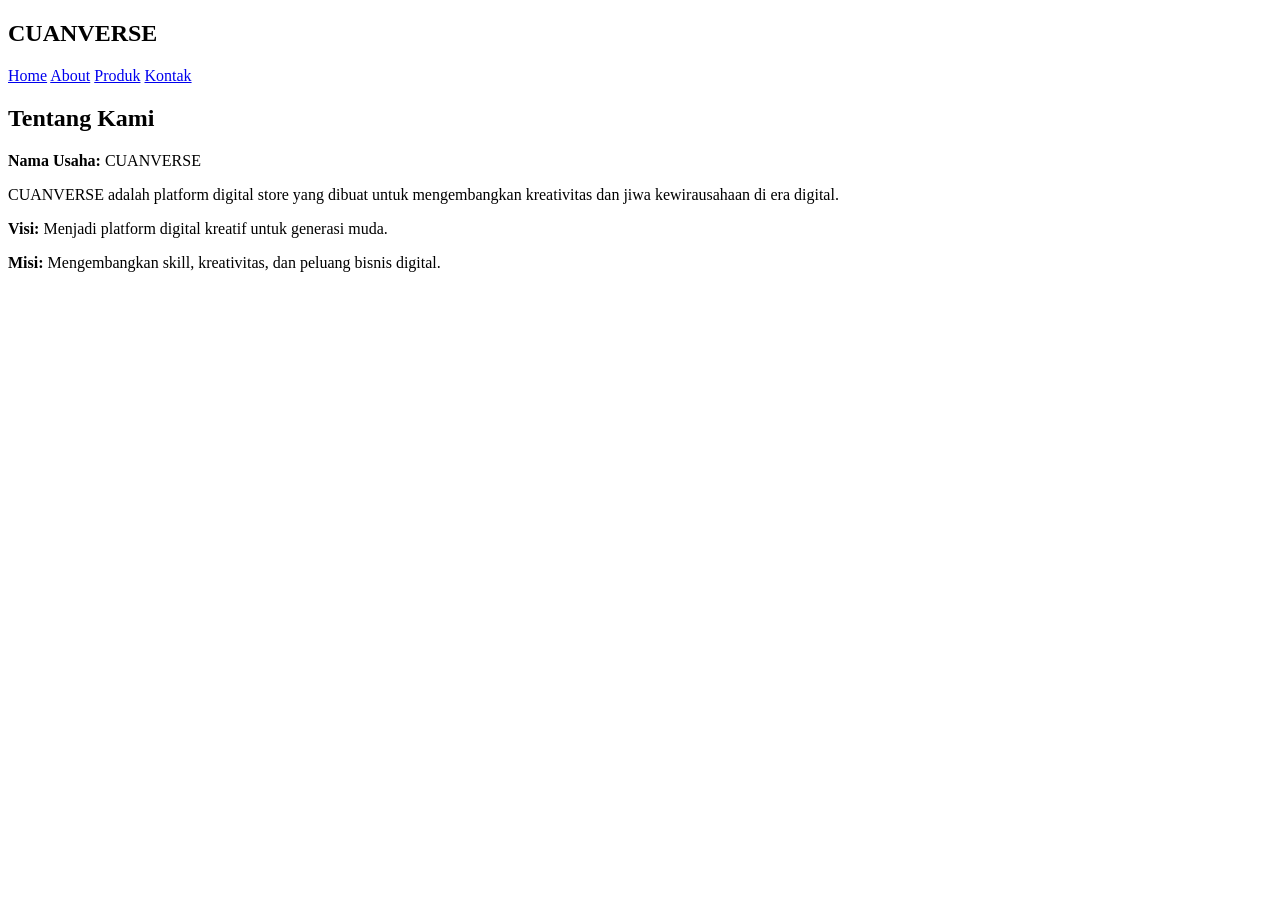
==== about.html @ f71407a6 "Create about.html with company details and navigation Added an About page with company information a" ====
<!DOCTYPE html>
<html>
<head>
<title>About</title>
<link rel="stylesheet" href="style.css">
</head>
<body class="bg-vintage">

<div class="navbar">
<h2>CUANVERSE</h2>
<div>
<a href="home.html">Home</a>
<a href="about.html">About</a>
<a href="produk.html">Produk</a>
<a href="kontak.html">Kontak</a>
</div>
</div>

<div class="container">
<h2>Tentang Kami</h2>

<p><b>Nama Usaha:</b> CUANVERSE</p>

<p>
CUANVERSE adalah platform digital store yang dibuat untuk mengembangkan kreativitas dan jiwa kewirausahaan di era digital.
</p>

<p><b>Visi:</b> Menjadi platform digital kreatif untuk generasi muda.</p>
<p><b>Misi:</b> Mengembangkan skill, kreativitas, dan peluang bisnis digital.</p>

</div>

<script src="script.js"></script>
</body>
</html>
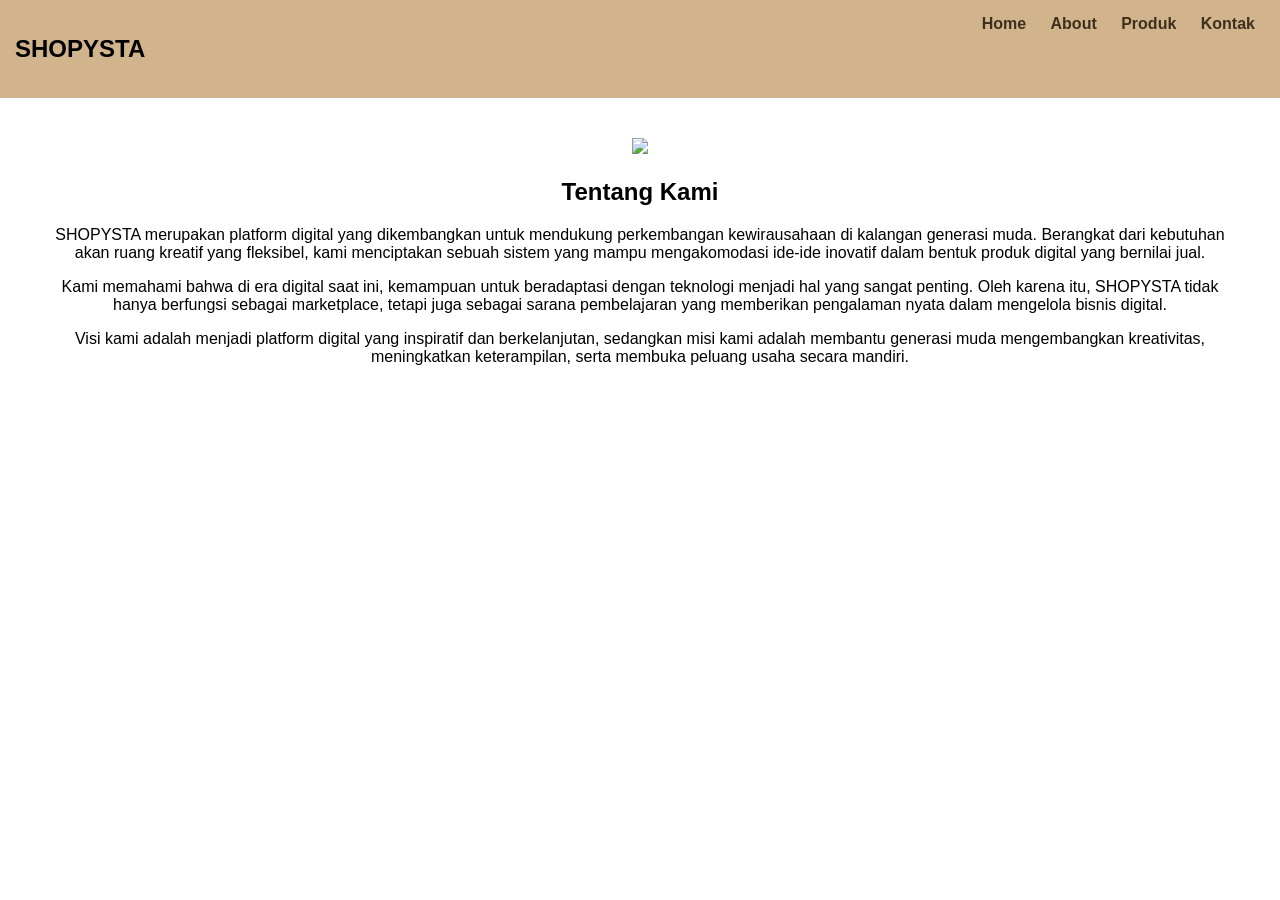
==== commit b0b1d91d: "Update about.html" ====
--- a/about.html
+++ b/about.html
@@ -1,13 +1,13 @@
 <!DOCTYPE html>
 <html>
 <head>
-<title>About</title>
+<title>About - SHOPYSTA</title>
 <link rel="stylesheet" href="style.css">
 </head>
-<body class="bg-vintage">
+<body class="bg-writee">
 
 <div class="navbar">
-<h2>CUANVERSE</h2>
+<h2>SHOPYSTA</h2>
 <div>
 <a href="home.html">Home</a>
 <a href="about.html">About</a>
@@ -17,16 +17,22 @@
 </div>
 
 <div class="container">
+
+<img src="https://picsum.photos/700/300" class="banner">
+
 <h2>Tentang Kami</h2>
 
-<p><b>Nama Usaha:</b> CUANVERSE</p>
-
-<p>
-CUANVERSE adalah platform digital store yang dibuat untuk mengembangkan kreativitas dan jiwa kewirausahaan di era digital.
+<p class="long-text">
+SHOPYSTA merupakan platform digital yang dikembangkan untuk mendukung perkembangan kewirausahaan di kalangan generasi muda. Berangkat dari kebutuhan akan ruang kreatif yang fleksibel, kami menciptakan sebuah sistem yang mampu mengakomodasi ide-ide inovatif dalam bentuk produk digital yang bernilai jual.
 </p>
 
-<p><b>Visi:</b> Menjadi platform digital kreatif untuk generasi muda.</p>
-<p><b>Misi:</b> Mengembangkan skill, kreativitas, dan peluang bisnis digital.</p>
+<p class="long-text">
+Kami memahami bahwa di era digital saat ini, kemampuan untuk beradaptasi dengan teknologi menjadi hal yang sangat penting. Oleh karena itu, SHOPYSTA tidak hanya berfungsi sebagai marketplace, tetapi juga sebagai sarana pembelajaran yang memberikan pengalaman nyata dalam mengelola bisnis digital.
+</p>
+
+<p class="long-text">
+Visi kami adalah menjadi platform digital yang inspiratif dan berkelanjutan, sedangkan misi kami adalah membantu generasi muda mengembangkan kreativitas, meningkatkan keterampilan, serta membuka peluang usaha secara mandiri.
+</p>
 
 </div>
 
--- a/style.css
+++ b/style.css
@@ -0,0 +1,67 @@
+body{
+margin:0;
+font-family:'Poppins', sans-serif;
+}
+
+.bg-vintage{
+background:#f5e6d3;
+color:#3e2f1c;
+}
+
+/* NAVBAR */
+.navbar{
+display:flex;
+justify-content:space-between;
+padding:15px;
+background:#d2b48c;
+}
+
+.navbar a{
+margin:10px;
+text-decoration:none;
+color:#3e2f1c;
+font-weight:bold;
+}
+
+/* CONTAINER */
+.container{
+padding:40px;
+text-align:center;
+}
+
+/* LOGIN */
+.login-box{
+width:300px;
+margin:120px auto;
+padding:20px;
+background:#fff3e0;
+border-radius:10px;
+text-align:center;
+}
+
+/* INPUT */
+input{
+padding:10px;
+width:80%;
+border-radius:5px;
+border:1px solid #ccc;
+}
+
+/* BUTTON */
+button{
+padding:10px 20px;
+background:#a47148;
+color:white;
+border:none;
+cursor:pointer;
+border-radius:5px;
+}
+
+/* PRODUK */
+.product{
+background:#fff;
+margin:10px auto;
+padding:15px;
+width:250px;
+border-radius:10px;
+}
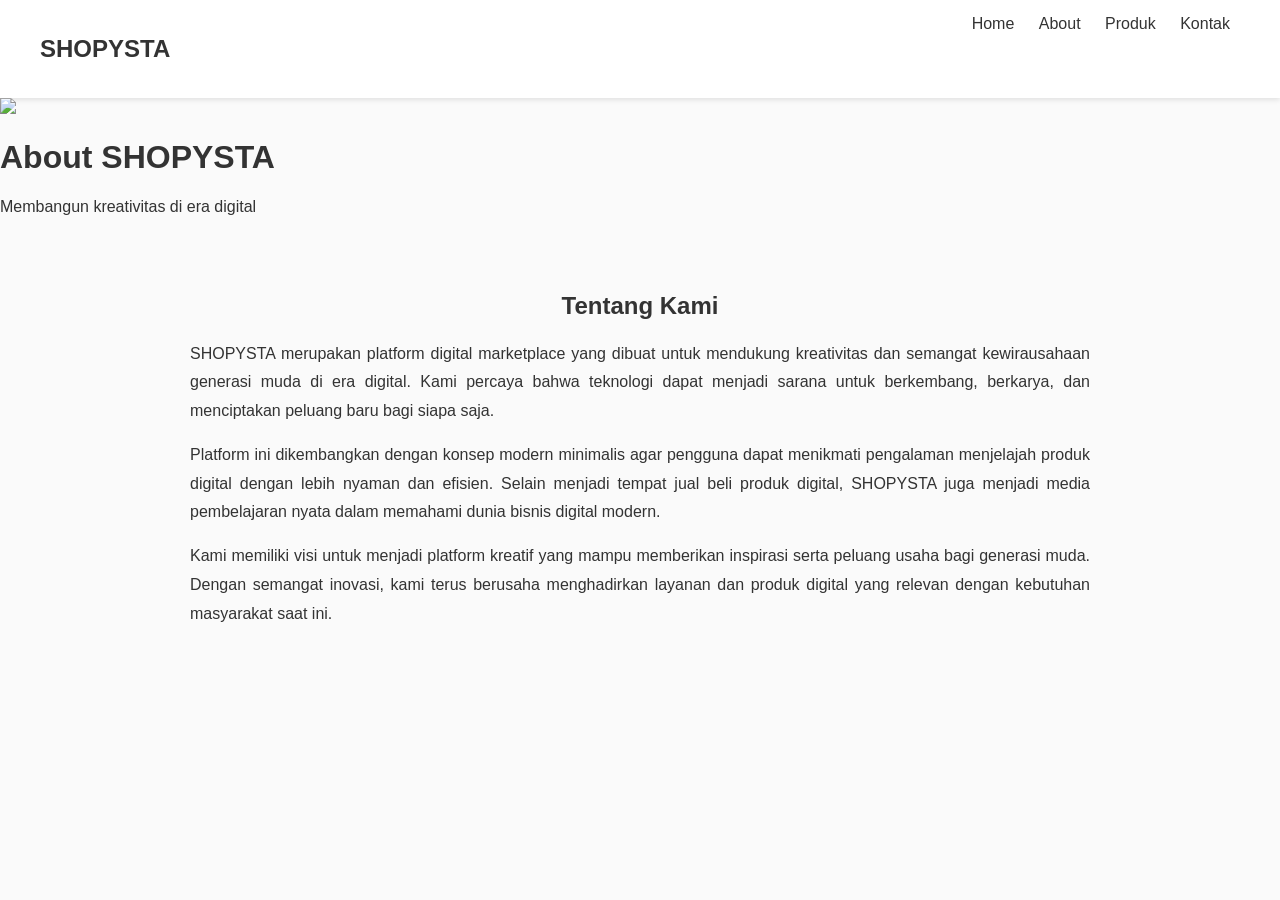
==== commit 6f7d0b32: "Revise About section for clarity and engagement Updated content to enhance the description of SHOPYS" ====
--- a/about.html
+++ b/about.html
@@ -4,10 +4,12 @@
 <title>About - SHOPYSTA</title>
 <link rel="stylesheet" href="style.css">
 </head>
+
 <body class="bg-writee">
 
 <div class="navbar">
 <h2>SHOPYSTA</h2>
+
 <div>
 <a href="home.html">Home</a>
 <a href="about.html">About</a>
@@ -16,26 +18,35 @@
 </div>
 </div>
 
+<!-- HERO -->
+<div class="hero">
+<img src="https://images.unsplash.com/photo-1516321318423-f06f85e504b3?q=80&w=1200&auto=format&fit=crop">
+
+<div class="hero-text">
+<h1>About SHOPYSTA</h1>
+<p>Membangun kreativitas di era digital</p>
+</div>
+</div>
+
 <div class="container">
-
-<img src="https://picsum.photos/700/300" class="banner">
 
 <h2>Tentang Kami</h2>
 
 <p class="long-text">
-SHOPYSTA merupakan platform digital yang dikembangkan untuk mendukung perkembangan kewirausahaan di kalangan generasi muda. Berangkat dari kebutuhan akan ruang kreatif yang fleksibel, kami menciptakan sebuah sistem yang mampu mengakomodasi ide-ide inovatif dalam bentuk produk digital yang bernilai jual.
+SHOPYSTA merupakan platform digital marketplace yang dibuat untuk mendukung kreativitas dan semangat kewirausahaan generasi muda di era digital. Kami percaya bahwa teknologi dapat menjadi sarana untuk berkembang, berkarya, dan menciptakan peluang baru bagi siapa saja.
 </p>
 
 <p class="long-text">
-Kami memahami bahwa di era digital saat ini, kemampuan untuk beradaptasi dengan teknologi menjadi hal yang sangat penting. Oleh karena itu, SHOPYSTA tidak hanya berfungsi sebagai marketplace, tetapi juga sebagai sarana pembelajaran yang memberikan pengalaman nyata dalam mengelola bisnis digital.
+Platform ini dikembangkan dengan konsep modern minimalis agar pengguna dapat menikmati pengalaman menjelajah produk digital dengan lebih nyaman dan efisien. Selain menjadi tempat jual beli produk digital, SHOPYSTA juga menjadi media pembelajaran nyata dalam memahami dunia bisnis digital modern.
 </p>
 
 <p class="long-text">
-Visi kami adalah menjadi platform digital yang inspiratif dan berkelanjutan, sedangkan misi kami adalah membantu generasi muda mengembangkan kreativitas, meningkatkan keterampilan, serta membuka peluang usaha secara mandiri.
+Kami memiliki visi untuk menjadi platform kreatif yang mampu memberikan inspirasi serta peluang usaha bagi generasi muda. Dengan semangat inovasi, kami terus berusaha menghadirkan layanan dan produk digital yang relevan dengan kebutuhan masyarakat saat ini.
 </p>
 
 </div>
 
 <script src="script.js"></script>
+
 </body>
 </html>
--- a/style.css
+++ b/style.css
@@ -1,67 +1,96 @@
 body{
 margin:0;
-font-family:'Poppins', sans-serif;
+font-family: 'Segoe UI', sans-serif;
+background:#fafafa;
+color:#333;
 }
 
-.bg-vintage{
-background:#f5e6d3;
-color:#3e2f1c;
+.bg-writee{
+background:#fafafa;
 }
 
 /* NAVBAR */
 .navbar{
 display:flex;
 justify-content:space-between;
-padding:15px;
-background:#d2b48c;
+padding:15px 40px;
+background:white;
+box-shadow:0 2px 5px rgba(0,0,0,0.1);
 }
 
 .navbar a{
 margin:10px;
 text-decoration:none;
-color:#3e2f1c;
-font-weight:bold;
+color:#333;
 }
 
 /* CONTAINER */
 .container{
 padding:40px;
+max-width:900px;
+margin:auto;
 text-align:center;
+}
+
+/* TEXT */
+.long-text{
+text-align:justify;
+line-height:1.8;
+margin:15px 0;
+}
+
+/* IMAGE */
+.banner{
+width:100%;
+border-radius:10px;
+margin-bottom:20px;
 }
 
 /* LOGIN */
 .login-box{
 width:300px;
 margin:120px auto;
-padding:20px;
-background:#fff3e0;
+padding:25px;
+background:white;
 border-radius:10px;
+box-shadow:0 2px 10px rgba(0,0,0,0.1);
 text-align:center;
 }
 
 /* INPUT */
 input{
 padding:10px;
-width:80%;
+width:85%;
+border:1px solid #ccc;
 border-radius:5px;
-border:1px solid #ccc;
 }
 
 /* BUTTON */
 button{
 padding:10px 20px;
-background:#a47148;
+background:#333;
 color:white;
 border:none;
+border-radius:5px;
 cursor:pointer;
-border-radius:5px;
 }
 
-/* PRODUK */
-.product{
-background:#fff;
-margin:10px auto;
+/* PRODUCT GRID */
+.product-grid{
+display:grid;
+grid-template-columns:repeat(auto-fit,minmax(200px,1fr));
+gap:20px;
+margin-top:20px;
+}
+
+.product-card{
+background:white;
 padding:15px;
-width:250px;
 border-radius:10px;
+box-shadow:0 2px 8px rgba(0,0,0,0.1);
 }
+
+.product-card img{
+width:100%;
+border-radius:8px;
+}
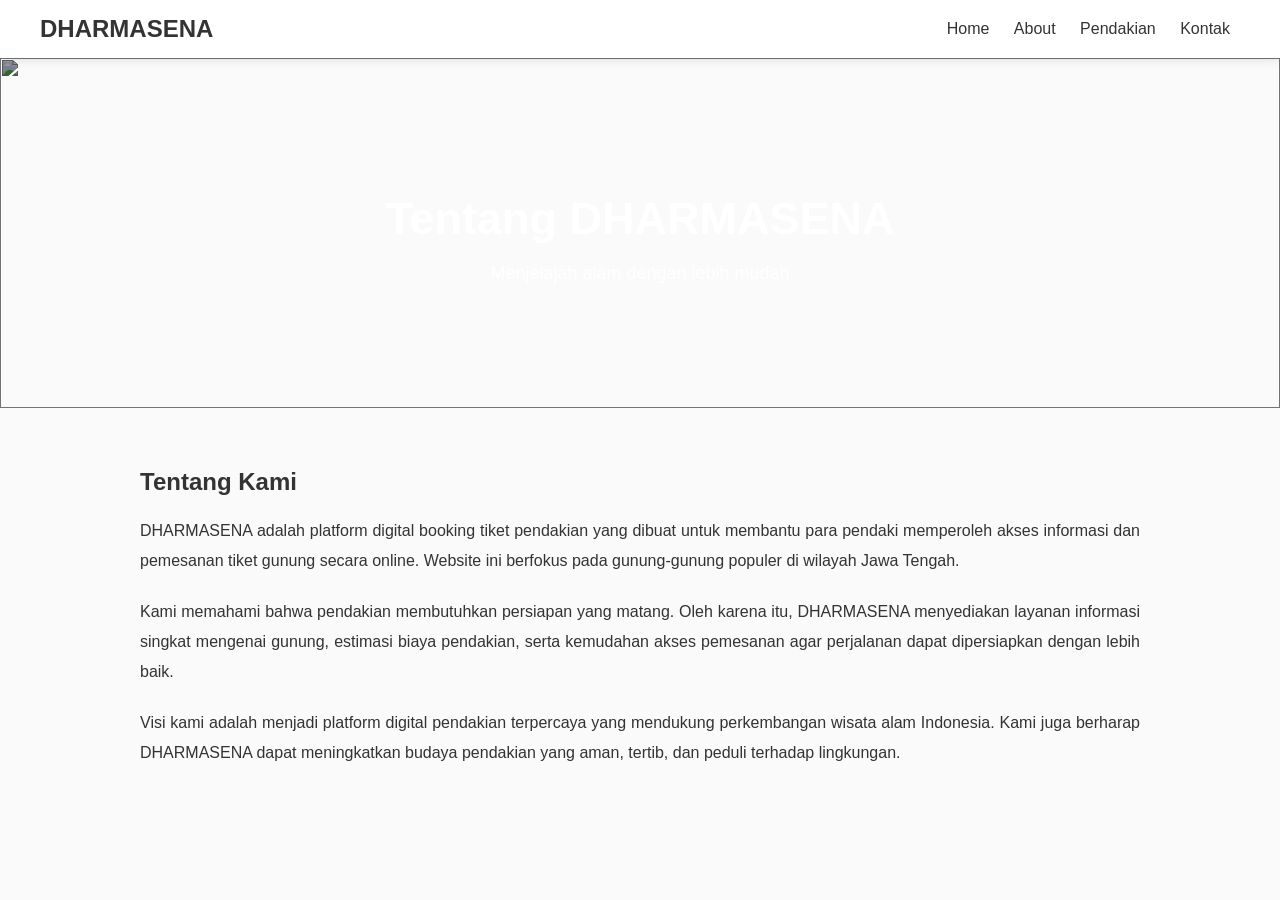
==== commit d46fd0ba: "Update about.html" ====
--- a/about.html
+++ b/about.html
@@ -1,47 +1,53 @@
 <!DOCTYPE html>
 <html>
 <head>
-<title>About - SHOPYSTA</title>
+<title>About - DHARMASENA</title>
 <link rel="stylesheet" href="style.css">
 </head>
 
 <body class="bg-writee">
 
+<!-- NAVBAR -->
 <div class="navbar">
-<h2>SHOPYSTA</h2>
+
+<h2>DHARMASENA</h2>
 
 <div>
 <a href="home.html">Home</a>
 <a href="about.html">About</a>
-<a href="produk.html">Produk</a>
+<a href="produk.html">Pendakian</a>
 <a href="kontak.html">Kontak</a>
 </div>
+
 </div>
 
 <!-- HERO -->
 <div class="hero">
-<img src="https://images.unsplash.com/photo-1516321318423-f06f85e504b3?q=80&w=1200&auto=format&fit=crop">
+
+<img src="https://images.unsplash.com/photo-1500530855697-b586d89ba3ee?q=80&w=1200&auto=format&fit=crop">
 
 <div class="hero-text">
-<h1>About SHOPYSTA</h1>
-<p>Membangun kreativitas di era digital</p>
-</div>
+<h1>Tentang DHARMASENA</h1>
+<p>Menjelajah alam dengan lebih mudah</p>
 </div>
 
+</div>
+
+<!-- CONTENT -->
 <div class="container">
 
 <h2>Tentang Kami</h2>
 
 <p class="long-text">
-SHOPYSTA merupakan platform digital marketplace yang dibuat untuk mendukung kreativitas dan semangat kewirausahaan generasi muda di era digital. Kami percaya bahwa teknologi dapat menjadi sarana untuk berkembang, berkarya, dan menciptakan peluang baru bagi siapa saja.
+DHARMASENA adalah platform digital booking tiket pendakian yang dibuat untuk membantu para pendaki memperoleh akses informasi dan pemesanan tiket gunung secara online. Website ini berfokus pada gunung-gunung populer di wilayah Jawa Tengah.
 </p>
 
 <p class="long-text">
-Platform ini dikembangkan dengan konsep modern minimalis agar pengguna dapat menikmati pengalaman menjelajah produk digital dengan lebih nyaman dan efisien. Selain menjadi tempat jual beli produk digital, SHOPYSTA juga menjadi media pembelajaran nyata dalam memahami dunia bisnis digital modern.
+Kami memahami bahwa pendakian membutuhkan persiapan yang matang. Oleh karena itu, DHARMASENA menyediakan layanan informasi singkat mengenai gunung, estimasi biaya pendakian, serta kemudahan akses pemesanan agar perjalanan dapat dipersiapkan dengan lebih baik.
 </p>
 
 <p class="long-text">
-Kami memiliki visi untuk menjadi platform kreatif yang mampu memberikan inspirasi serta peluang usaha bagi generasi muda. Dengan semangat inovasi, kami terus berusaha menghadirkan layanan dan produk digital yang relevan dengan kebutuhan masyarakat saat ini.
+Visi kami adalah menjadi platform digital pendakian terpercaya yang mendukung perkembangan wisata alam Indonesia. Kami juga berharap DHARMASENA dapat meningkatkan budaya pendakian yang aman, tertib, dan peduli terhadap lingkungan.
 </p>
 
 </div>
--- a/style.css
+++ b/style.css
@@ -1,6 +1,6 @@
 body{
 margin:0;
-font-family: 'Segoe UI', sans-serif;
+font-family:'Segoe UI',sans-serif;
 background:#fafafa;
 color:#333;
 }
@@ -13,84 +13,168 @@
 .navbar{
 display:flex;
 justify-content:space-between;
+align-items:center;
 padding:15px 40px;
 background:white;
-box-shadow:0 2px 5px rgba(0,0,0,0.1);
+box-shadow:0 2px 10px rgba(0,0,0,0.1);
+position:sticky;
+top:0;
+z-index:100;
+}
+
+.navbar h2{
+margin:0;
 }
 
 .navbar a{
 margin:10px;
 text-decoration:none;
 color:#333;
+font-weight:500;
+transition:0.3s;
+}
+
+.navbar a:hover{
+color:#777;
+}
+
+/* HERO */
+.hero{
+position:relative;
+width:100%;
+height:350px;
+overflow:hidden;
+}
+
+.hero img{
+width:100%;
+height:100%;
+object-fit:cover;
+filter:brightness(60%);
+}
+
+.hero-text{
+position:absolute;
+top:50%;
+left:50%;
+transform:translate(-50%,-50%);
+color:white;
+text-align:center;
+}
+
+.hero-text h1{
+font-size:45px;
+margin-bottom:10px;
+}
+
+.hero-text p{
+font-size:18px;
 }
 
 /* CONTAINER */
 .container{
+max-width:1000px;
+margin:auto;
 padding:40px;
-max-width:900px;
-margin:auto;
-text-align:center;
 }
 
 /* TEXT */
 .long-text{
+line-height:1.9;
 text-align:justify;
-line-height:1.8;
-margin:15px 0;
-}
-
-/* IMAGE */
-.banner{
-width:100%;
-border-radius:10px;
 margin-bottom:20px;
 }
 
 /* LOGIN */
 .login-box{
-width:300px;
+width:320px;
 margin:120px auto;
-padding:25px;
+padding:30px;
 background:white;
-border-radius:10px;
-box-shadow:0 2px 10px rgba(0,0,0,0.1);
+border-radius:12px;
+box-shadow:0 2px 15px rgba(0,0,0,0.1);
 text-align:center;
 }
 
 /* INPUT */
 input{
-padding:10px;
 width:85%;
+padding:12px;
 border:1px solid #ccc;
-border-radius:5px;
+border-radius:6px;
+font-size:14px;
 }
 
 /* BUTTON */
 button{
-padding:10px 20px;
-background:#333;
+padding:12px 24px;
+background:#222;
 color:white;
 border:none;
-border-radius:5px;
+border-radius:6px;
 cursor:pointer;
+transition:0.3s;
 }
 
-/* PRODUCT GRID */
+button:hover{
+background:#444;
+}
+
+/* PRODUCT */
 .product-grid{
 display:grid;
-grid-template-columns:repeat(auto-fit,minmax(200px,1fr));
-gap:20px;
-margin-top:20px;
+grid-template-columns:repeat(auto-fit,minmax(250px,1fr));
+gap:25px;
+margin-top:30px;
 }
 
 .product-card{
 background:white;
-padding:15px;
-border-radius:10px;
-box-shadow:0 2px 8px rgba(0,0,0,0.1);
+border-radius:12px;
+overflow:hidden;
+box-shadow:0 2px 12px rgba(0,0,0,0.1);
+transition:0.3s;
+}
+
+.product-card:hover{
+transform:translateY(-5px);
 }
 
 .product-card img{
 width:100%;
-border-radius:8px;
+height:200px;
+object-fit:cover;
 }
+
+.product-card h3{
+padding:15px 15px 5px;
+}
+
+.product-card p{
+padding:0 15px;
+line-height:1.6;
+}
+
+.product-card span{
+display:block;
+padding:15px;
+font-weight:bold;
+}
+
+/* RESPONSIVE */
+@media(max-width:768px){
+
+.navbar{
+flex-direction:column;
+text-align:center;
+}
+
+.hero-text h1{
+font-size:30px;
+}
+
+.hero{
+height:250px;
+}
+
+}
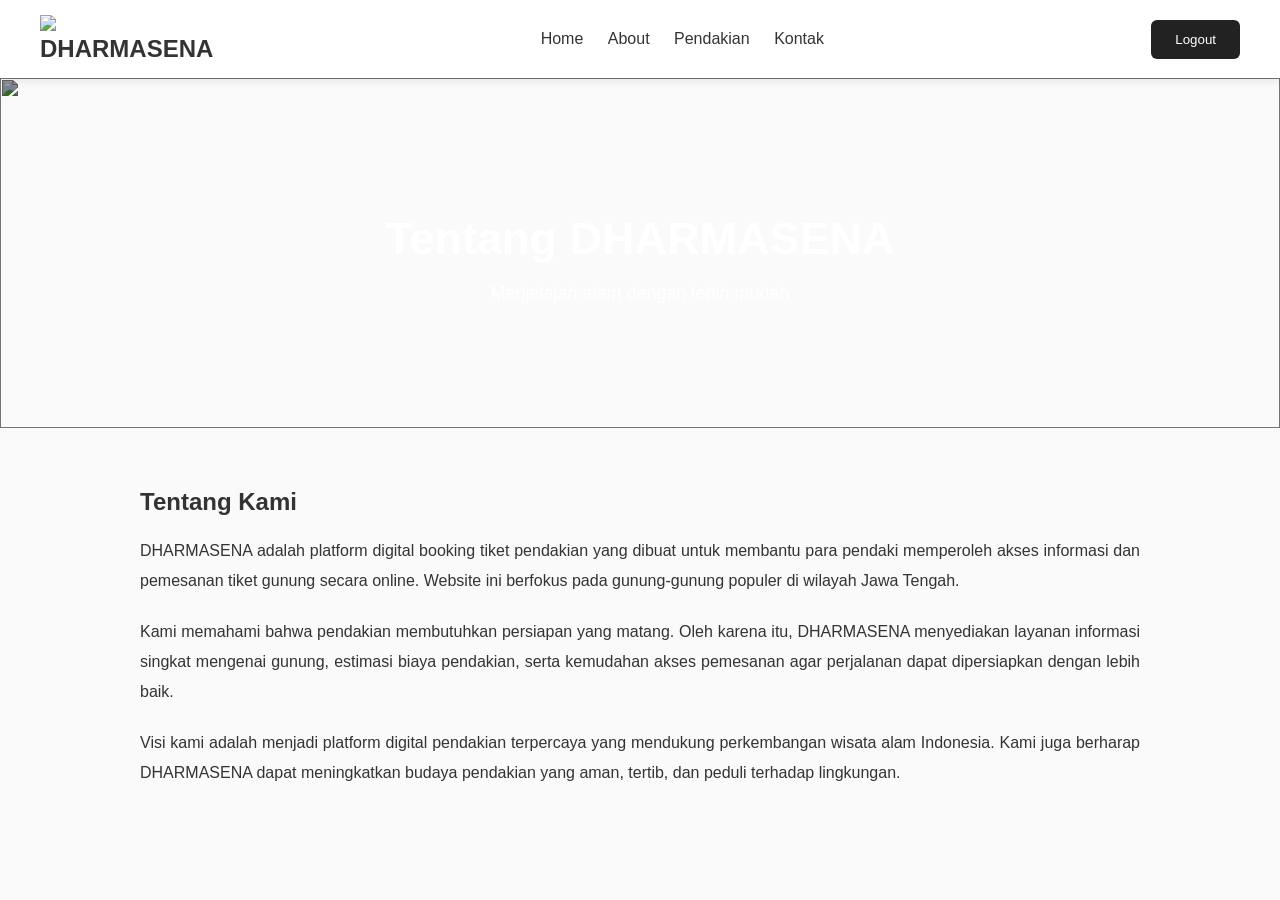
==== commit 8f2abb8f: "Update about.html" ====
--- a/about.html
+++ b/about.html
@@ -10,14 +10,24 @@
 <!-- NAVBAR -->
 <div class="navbar">
 
+<div class="nav-left">
+
+<img src="https://cdn-icons-png.flaticon.com/512/2784/2784487.png" class="logo">
+
 <h2>DHARMASENA</h2>
 
-<div>
+</div>
+
+<div class="nav-menu">
 <a href="home.html">Home</a>
 <a href="about.html">About</a>
 <a href="produk.html">Pendakian</a>
 <a href="kontak.html">Kontak</a>
 </div>
+
+<button class="logout-btn" onclick="logout()">
+Logout
+</button>
 
 </div>
 
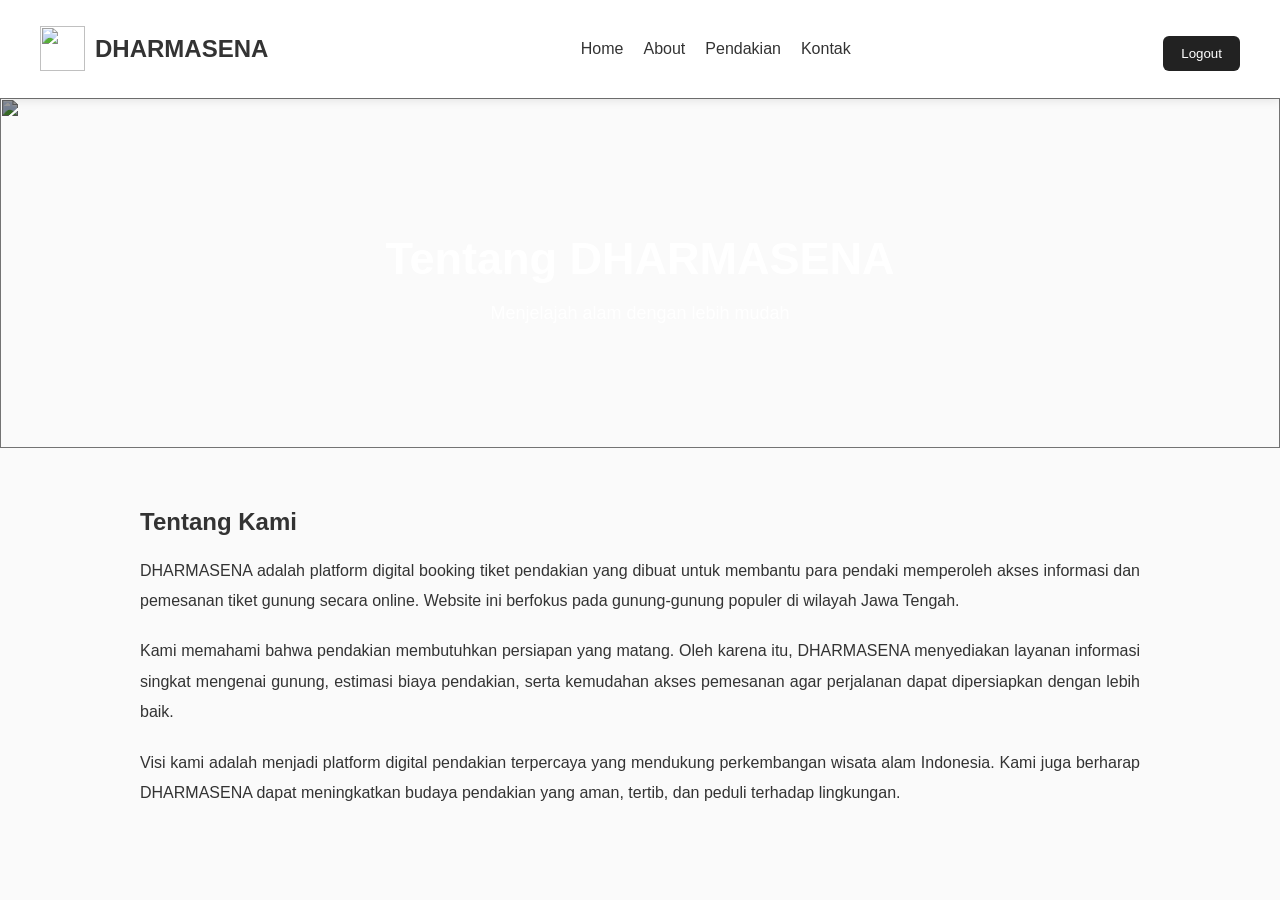
==== commit 94fc989f: "Update about.html" ====
--- a/about.html
+++ b/about.html
@@ -34,7 +34,7 @@
 <!-- HERO -->
 <div class="hero">
 
-<img src="https://images.unsplash.com/photo-1500530855697-b586d89ba3ee?q=80&w=1200&auto=format&fit=crop">
+<img src="https://i.ibb.co.com/5gySj1j6/switzerland-9898564-1280.webp">
 
 <div class="hero-text">
 <h1>Tentang DHARMASENA</h1>
--- a/style.css
+++ b/style.css
@@ -9,6 +9,38 @@
 background:#fafafa;
 }
 
+/* LOGIN BACKGROUND */
+.login-page{
+background:url('https://images.unsplash.com/photo-1506744038136-46273834b3fb?q=80&w=1200&auto=format&fit=crop');
+background-size:cover;
+background-position:center;
+height:100vh;
+}
+
+.overlay{
+width:100%;
+height:100vh;
+background:rgba(0,0,0,0.5);
+display:flex;
+justify-content:center;
+align-items:center;
+}
+
+/* LOGIN */
+.login-box{
+width:320px;
+padding:30px;
+background:white;
+border-radius:12px;
+box-shadow:0 2px 15px rgba(0,0,0,0.2);
+text-align:center;
+}
+
+.login-logo{
+width:80px;
+margin-bottom:10px;
+}
+
 /* NAVBAR */
 .navbar{
 display:flex;
@@ -22,12 +54,24 @@
 z-index:100;
 }
 
-.navbar h2{
-margin:0;
+.nav-left{
+display:flex;
+align-items:center;
+gap:10px;
+}
+
+.logo{
+width:45px;
+height:45px;
+}
+
+.nav-menu{
+display:flex;
+align-items:center;
+gap:20px;
 }
 
 .navbar a{
-margin:10px;
 text-decoration:none;
 color:#333;
 font-weight:500;
@@ -36,6 +80,20 @@
 
 .navbar a:hover{
 color:#777;
+}
+
+/* LOGOUT */
+.logout-btn{
+background:#222;
+color:white;
+padding:10px 18px;
+border:none;
+border-radius:6px;
+cursor:pointer;
+}
+
+.logout-btn:hover{
+background:#444;
 }
 
 /* HERO */
@@ -83,17 +141,6 @@
 line-height:1.9;
 text-align:justify;
 margin-bottom:20px;
-}
-
-/* LOGIN */
-.login-box{
-width:320px;
-margin:120px auto;
-padding:30px;
-background:white;
-border-radius:12px;
-box-shadow:0 2px 15px rgba(0,0,0,0.1);
-text-align:center;
 }
 
 /* INPUT */
@@ -114,6 +161,7 @@
 border-radius:6px;
 cursor:pointer;
 transition:0.3s;
+margin-top:10px;
 }
 
 button:hover{
@@ -134,6 +182,7 @@
 overflow:hidden;
 box-shadow:0 2px 12px rgba(0,0,0,0.1);
 transition:0.3s;
+padding-bottom:15px;
 }
 
 .product-card:hover{
@@ -161,6 +210,30 @@
 font-weight:bold;
 }
 
+/* CONTACT */
+.contact-box{
+display:flex;
+flex-direction:column;
+gap:20px;
+margin-top:30px;
+}
+
+.contact-item{
+background:white;
+padding:20px;
+border-radius:10px;
+text-decoration:none;
+color:#333;
+font-weight:500;
+box-shadow:0 2px 10px rgba(0,0,0,0.1);
+transition:0.3s;
+}
+
+.contact-item:hover{
+transform:translateY(-3px);
+background:#f2f2f2;
+}
+
 /* RESPONSIVE */
 @media(max-width:768px){
 
@@ -169,6 +242,12 @@
 text-align:center;
 }
 
+.nav-menu{
+margin:15px 0;
+flex-wrap:wrap;
+justify-content:center;
+}
+
 .hero-text h1{
 font-size:30px;
 }
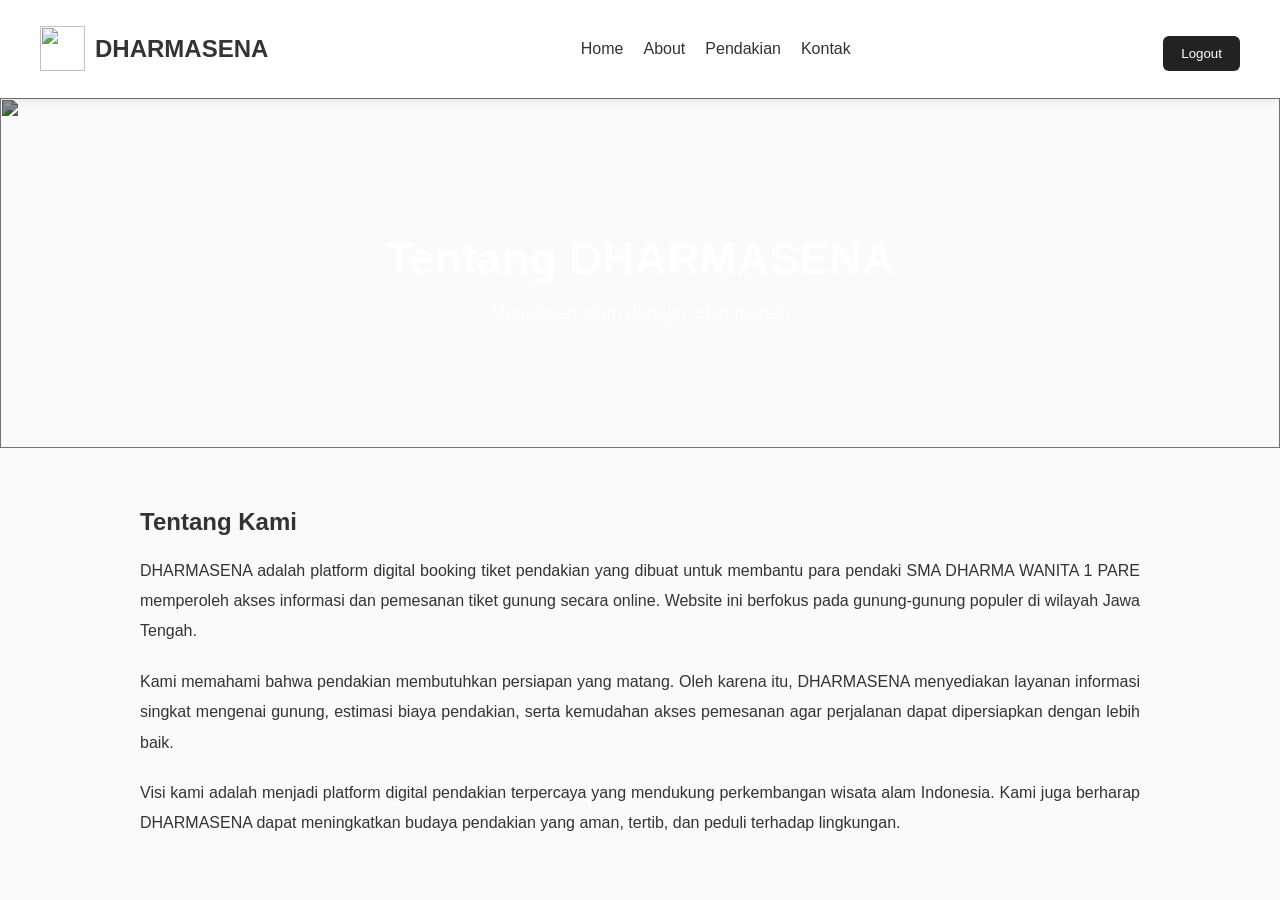
==== commit f61241ad: "Update description for DHARMASENA platform" ====
--- a/about.html
+++ b/about.html
@@ -49,7 +49,7 @@
 <h2>Tentang Kami</h2>
 
 <p class="long-text">
-DHARMASENA adalah platform digital booking tiket pendakian yang dibuat untuk membantu para pendaki memperoleh akses informasi dan pemesanan tiket gunung secara online. Website ini berfokus pada gunung-gunung populer di wilayah Jawa Tengah.
+DHARMASENA adalah platform digital booking tiket pendakian yang dibuat untuk membantu para pendaki SMA DHARMA WANITA 1 PARE memperoleh akses informasi dan pemesanan tiket gunung secara online. Website ini berfokus pada gunung-gunung populer di wilayah Jawa Tengah.
 </p>
 
 <p class="long-text">
